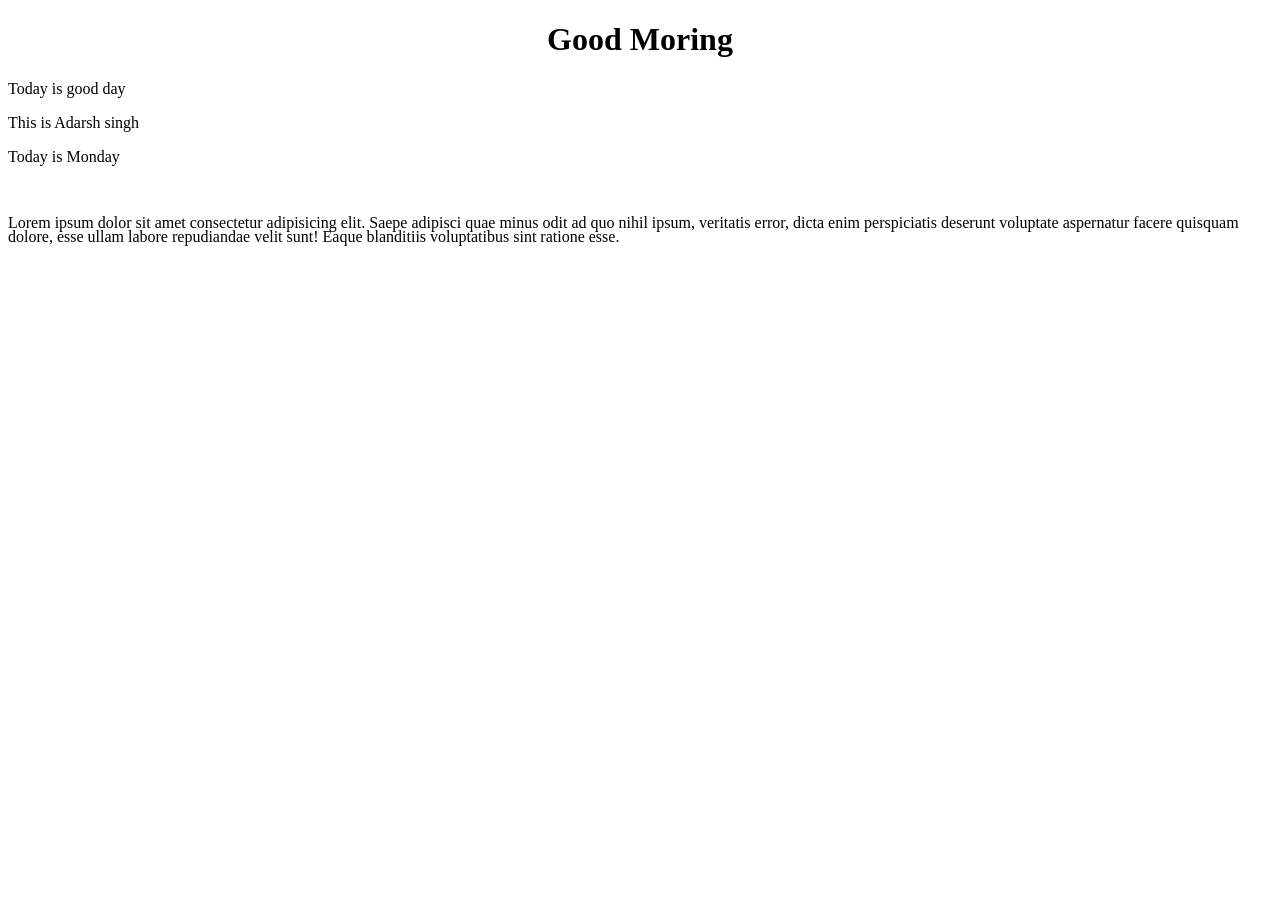
==== 12.oct/TextProperties.html @ 4bfa5d66 "playing text propr]erties" ====
<!DOCTYPE html>
<html lang="en">
<head>
    <meta charset="UTF-8">
    <meta name="viewport" content="width=>, initial-scale=1.0">
    <title>Document</title>
</head>
<body>
    <style>
        .class-heading{
            text-align: center;
        }
        .good{
            text-decoration: underline;
            text-decoration: overline;
            text-decoration: line-through;
            text-decoration: none;

        }
        .adarsh{
            text-align: left;
            text-align: right;
            text-align: center;
            text-align: justify;
        }
        .today{
            vertical-align: baseline;
        }
        .vertical{
            vertical-align: baseline;
            vertical-align: top;
            /* text-decoration: underline; */
            vertical-align: middle;
            line-height: 14px;
        }


    </style>
    <h1 class="class-heading">Good Moring</h1>
    <p class="good">Today is good day</p>
    <p class="adarsh">This is Adarsh singh</p>
    <p class="today">Today is Monday</p>
    <br>

    <p class="vertical">Lorem ipsum dolor sit amet consectetur adipisicing elit. Saepe adipisci quae minus odit ad quo nihil ipsum, veritatis error, dicta enim perspiciatis deserunt voluptate aspernatur facere quisquam dolore, esse ullam labore repudiandae velit sunt! Eaque blanditiis voluptatibus sint ratione esse.</p>

    
</body>
</html>
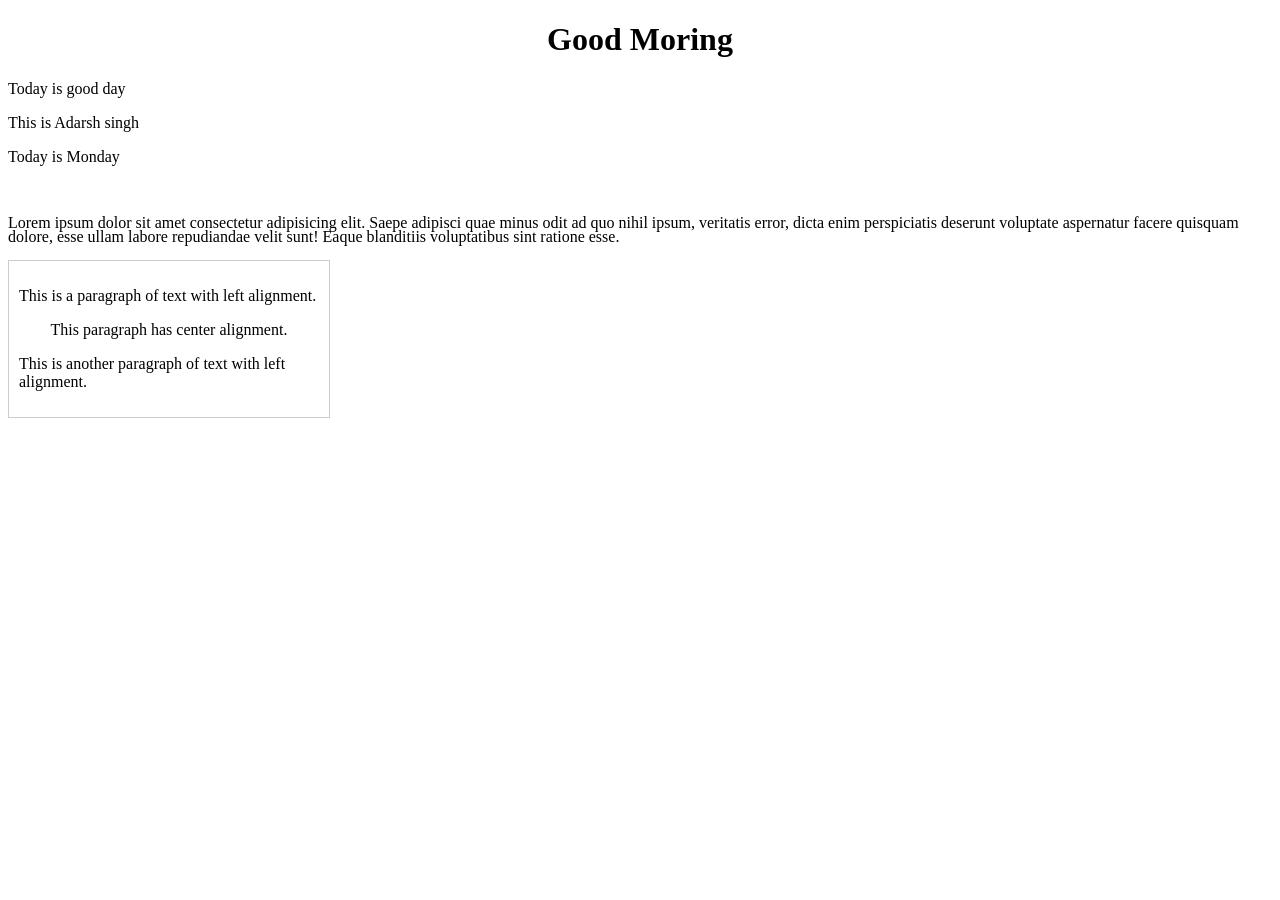
==== commit 2bf38abf: "playingproperties" ====
--- a/12.oct/TextProperties.html
+++ b/12.oct/TextProperties.html
@@ -34,6 +34,16 @@
             line-height: 14px;
         }
 
+        .container {
+       width: 300px;
+      border: 1px solid #ccc;
+      padding: 10px;
+      }
+
+   .center-text {
+  text-align: center;
+   }
+
 
     </style>
     <h1 class="class-heading">Good Moring</h1>
@@ -44,6 +54,12 @@
 
     <p class="vertical">Lorem ipsum dolor sit amet consectetur adipisicing elit. Saepe adipisci quae minus odit ad quo nihil ipsum, veritatis error, dicta enim perspiciatis deserunt voluptate aspernatur facere quisquam dolore, esse ullam labore repudiandae velit sunt! Eaque blanditiis voluptatibus sint ratione esse.</p>
 
+ <div class="container">
+  <p>This is a paragraph of text with left alignment.</p>
+  <p class="center-text">This paragraph has center alignment.</p>
+  <p>This is another paragraph of text with left alignment.</p>
+ </div>
+
     
 </body>
 </html>
